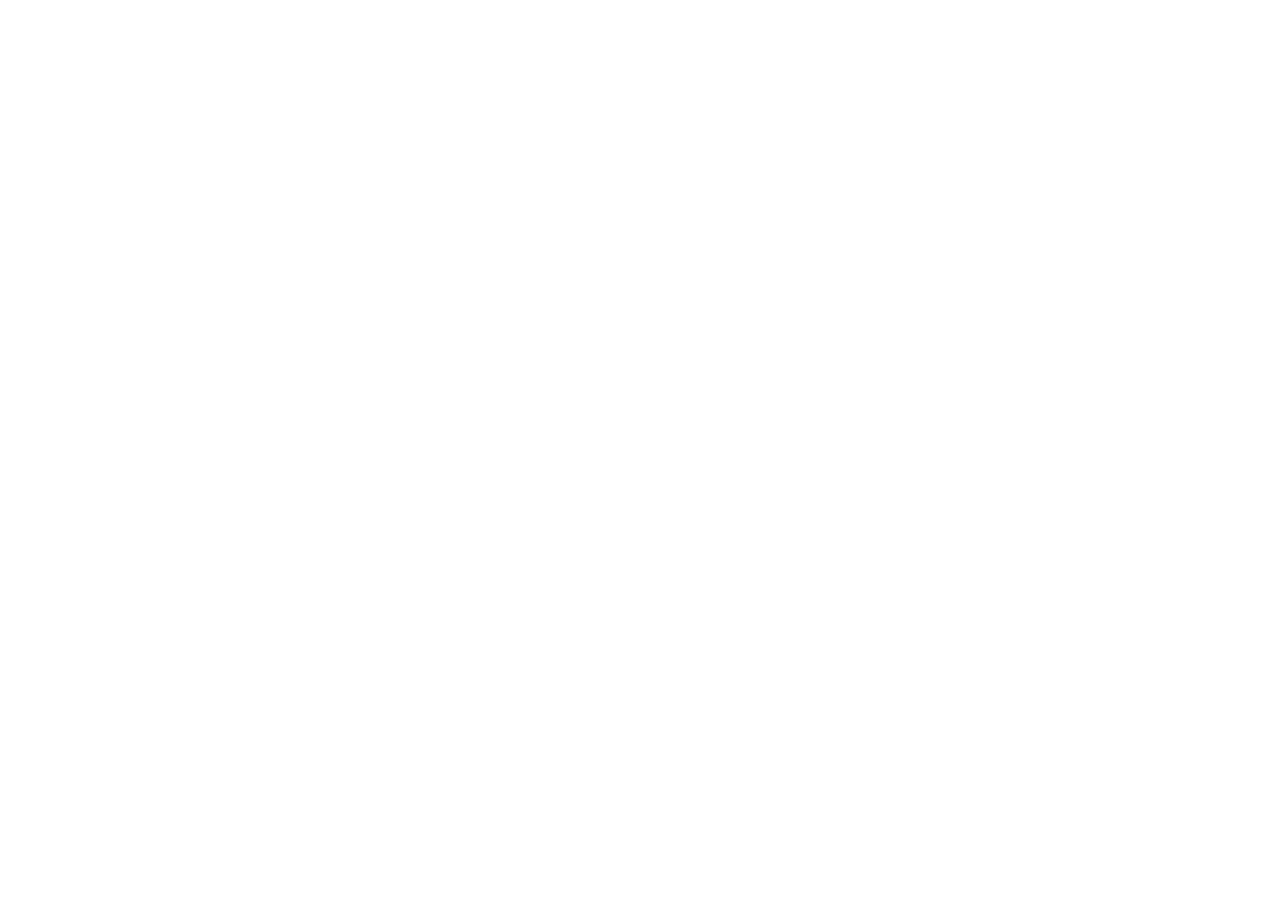
==== blog.html @ 595db8ef "Starter code and file structure creation" ====
<!DOCTYPE html>
<html lang="en">
<head>
    <meta charset="UTF-8">
    <meta name="viewport" content="width=device-width, initial-scale=1.0">
    <link rel="stylesheet" href="./assets/style.css" />
    <title>Document</title>
</head>
<body>
    
    <script src="./assets/script.js"></script>
</body>
</html>
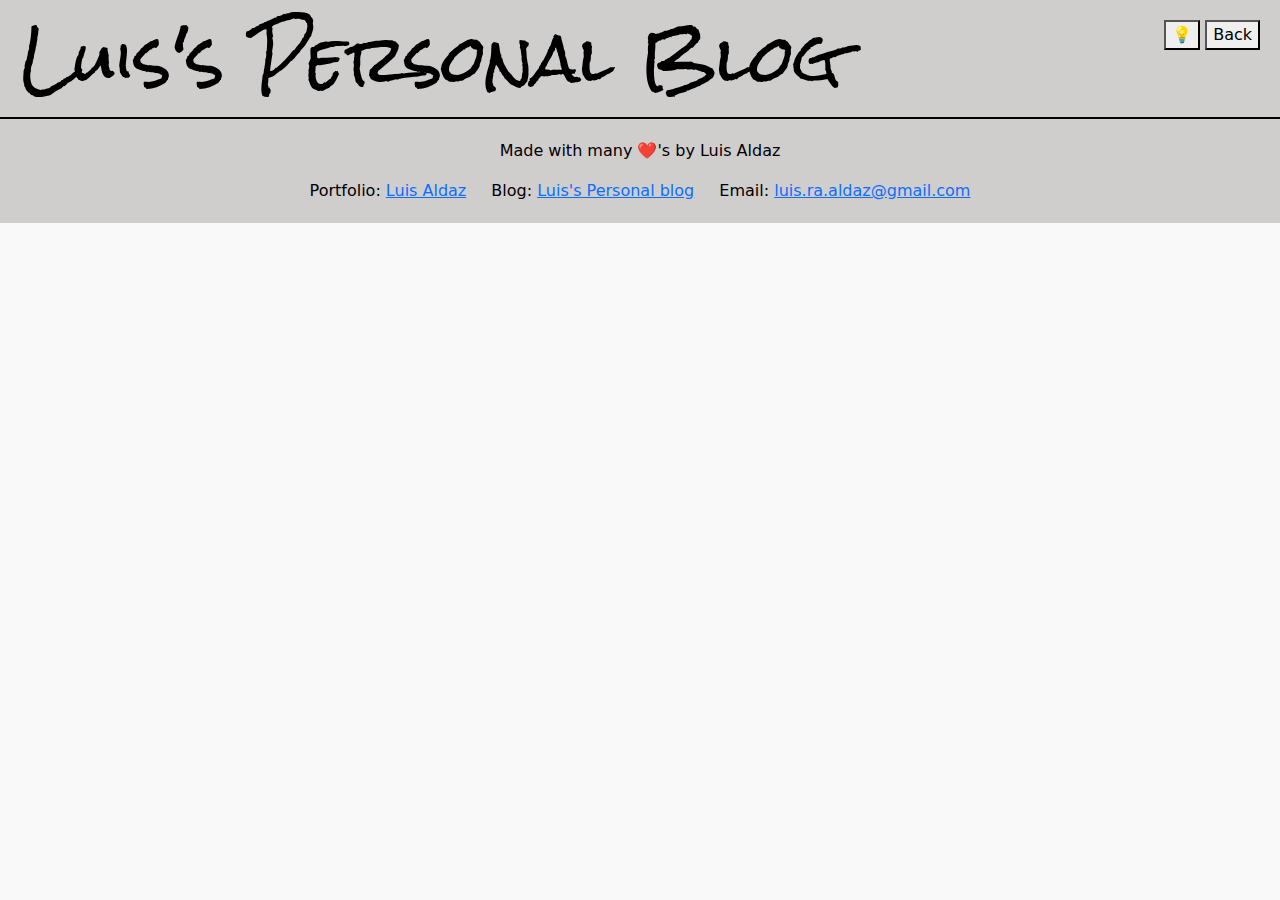
==== commit 4093878e: "this is to submit updated html, css, JS, and README" ====
--- a/blog.html
+++ b/blog.html
@@ -3,11 +3,30 @@
 <head>
     <meta charset="UTF-8">
     <meta name="viewport" content="width=device-width, initial-scale=1.0">
-    <link rel="stylesheet" href="./assets/style.css" />
-    <title>Document</title>
+    <title>Luis's Personal Blog</title>
+    <link rel="stylesheet" href="https://cdn.jsdelivr.net/npm/bootstrap@5.1.3/dist/css/bootstrap.min.css"/>
+    <link href="https://fonts.googleapis.com/css2?family=Rock+Salt&display=swap" rel="stylesheet">
+    <link rel="stylesheet" href="assets/css/blog.css">
+    
 </head>
+
+<header id="header" class="display-3">Luis's Personal Blog</header>
+<div class="button-container">
+    <button id="toggleMode">💡</button>
+    <button id="backButton" href="index.html">Back</button>
+</div>
 <body>
-    
-    <script src="./assets/script.js"></script>
-</body>
+    <main id="blogPosts" >
+        
+    </main>
+    <Footer class="text-center justify-content-center">
+        <p>Made with many ❤️️'s by Luis Aldaz</p>
+        <ul>
+            <li>Portfolio: <a href="https://ricanlonghorn23.github.io/module-two-challenge/">Luis Aldaz</a></li>
+            <li>Blog: <a href="https://ricanlonghorn23.github.io/Luis-Personal-Blog/">Luis's Personal blog</a></li>
+            <li>Email: <a href="luis.ra.aldaz@gmail.com">luis.ra.aldaz@gmail.com</a></li>
+       </ul>
+        </Footer>
+    <script src="assets/js/blog.js"></script>
+    </body>
 </html>--- a/assets/css/blog.css
+++ b/assets/css/blog.css
@@ -0,0 +1,88 @@
+/* Light Mode */
+header {
+    background-color: #d0cdcd;
+    padding: 20px;
+    display: flex;
+    justify-content: space-between;
+    align-items: center;
+    background-color: #d0cdcd;
+    border-bottom: 1px solid ;
+    text-align: center;
+}
+#header {
+    font-family: "Rock Salt", cursive;
+    font-weight: 400;
+    font-style: normal;
+}
+
+
+body {
+    background-color: #f9f9f9;
+    color: black;
+}
+
+
+.blog-post {
+    background-color: #fff;
+    border: 1px solid #000000;
+    padding: 20px;
+    margin-bottom: 20px;
+    font: black;
+    overflow-wrap: break-word;
+}
+
+
+
+/* Dark Mode */
+body.dark-mode {
+    background-color: #333;
+    color: black;
+}
+
+body.dark-mode header,
+body.dark-mode footer {
+    background-color: #222;
+    color: White;
+}
+
+.blog-post.dark-mode {
+    background-color: #444;
+    color: #fff;
+    
+}
+#toggleMode {
+    position: absolute;
+    top: 20px;
+    right: 80px;
+    z-index: 999; /* Ensure button is above other content */
+}
+
+#backButton{
+    position: absolute;
+    top: 20px;
+    right: 20px;
+    z-index: 999;
+}
+footer {
+    position: fix; /* Position the footer absolutely */
+    bottom: 0; /* Align footer to the bottom of the page */
+    width: 100%; /* Ensure the footer spans the entire width */
+    background-color: #d0cdcd;
+    border-top: 1px solid #000000;
+    padding: 20px;
+  }
+  ul {
+    list-style-type: none;
+    padding: 0;
+    margin: 0;
+    text-align: center;
+}
+
+ul li {
+    display: inline-block;
+    margin-right: 20px; /* Adjust as needed */
+}
+
+ul li:last-child {
+    margin-right: 0;
+}